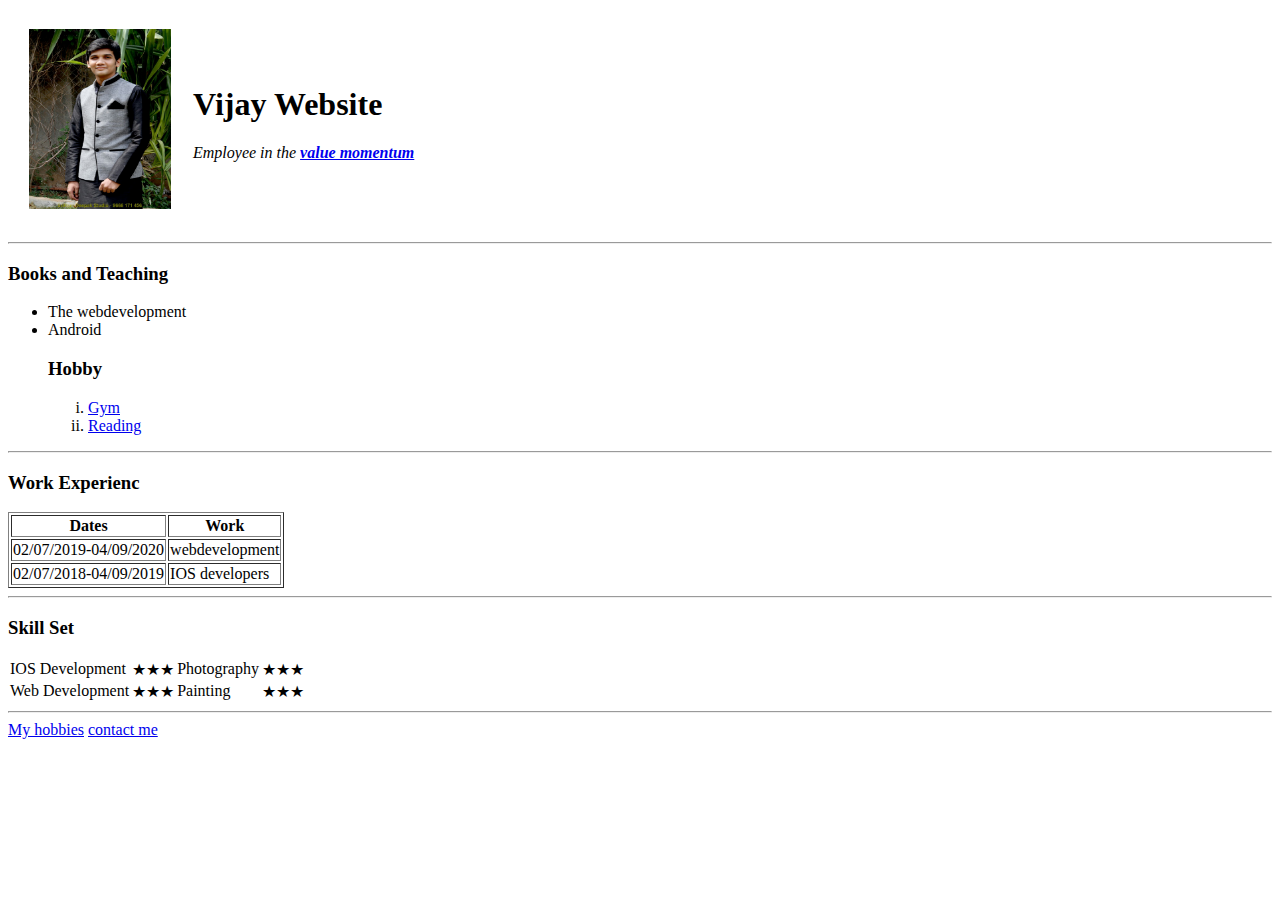
==== index.html @ 41ba0536 "Add files via upload" ====
<!DOCTYPE html>
<html>

<head>
  <meta charset="utf-8">
  <title>Vijay's Website</title>
</head>

<body>
  <table cellspacing="20">
    <tr>
      <td>  <img src="Vijay.jpg" height="180" width="142" alt="My own Profile Image"></td>
<td><h1>Vijay Website</h1>
  <p><em>Employee in the <strong><a href="valuemoentum.html">value momentum</a></strong></em><i/></p></td>
    </tr>
  </table>
    <!-- <i></i> and <em></em> this are used for italicizing-->
    <hr>
    <h3>Books and Teaching</h3>
    <ul>
      <li>The webdevelopment</li>
      <li>Android</li>
      <h3>Hobby</h3>
      <ol type="i">
        <li><a href="gym.html">Gym</a></li>
        <li><a href="Reading.html">Reading</a></li>
      </ol>
    </ul>
    <hr>
<h3>Work Experienc</h3>
<table  border="1">
  <thead>
    <tr>
      <th>Dates</th>
      <th>Work</th>
    </tr>
  </thead>
  <tr>
    <td>02/07/2019-04/09/2020</td>
    <td> webdevelopment</td>
  </tr>
  <tr>
    <td>02/07/2018-04/09/2019</td>
    <td>IOS developers</td>
  </tr>
</table>
<hr>
<h3><strong>Skill Set</strong></h3>
<table cellspacing="1">
  <tr>
    <td>IOS Development</td>
    <td>&#9733&#9733&#9733</td>
    <td>Photography</td>
    <td>&#9733&#9733&#9733</td>
  </tr>
  <tr>
    <td>Web Development</td>
    <td>&#9733&#9733&#9733</td>
    <td>Painting</td>
    <td>&#9733&#9733&#9733</td>
  </tr>
</table>
<hr>
<a href="Hobbies.html">My hobbies</a>
<a href="contact.html">contact me</a>
</body>

</html>
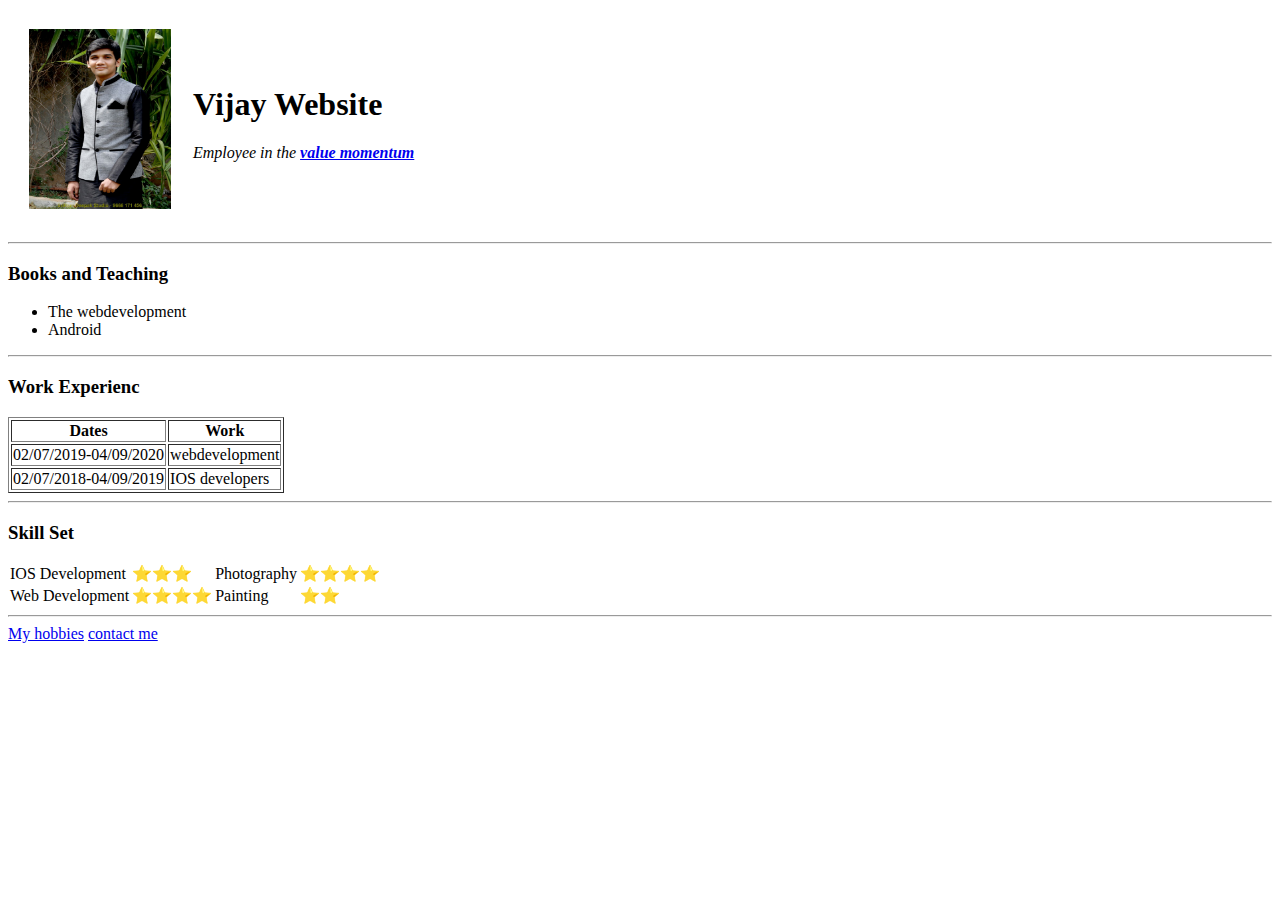
==== commit f2d1df2f: "Add files via upload" ====
--- a/index.html
+++ b/index.html
@@ -3,66 +3,67 @@
 
 <head>
   <meta charset="utf-8">
+
   <title>Vijay's Website</title>
+  <link rel="stylesheet" href="CSS/Styles.css">
 </head>
 
 <body>
   <table cellspacing="20">
     <tr>
-      <td>  <img src="Vijay.jpg" height="180" width="142" alt="My own Profile Image"></td>
-<td><h1>Vijay Website</h1>
-  <p><em>Employee in the <strong><a href="valuemoentum.html">value momentum</a></strong></em><i/></p></td>
+      <td> <img src="Vijay.jpg" height="180" width="142" alt="My own Profile Image"></td>
+      <td>
+        <h1>Vijay Website</h1>
+        <p><em>Employee in the <strong><a href="valuemoentum.html">value momentum</a></strong></em><i /></p>
+      </td>
     </tr>
   </table>
-    <!-- <i></i> and <em></em> this are used for italicizing-->
-    <hr>
-    <h3>Books and Teaching</h3>
-    <ul>
-      <li>The webdevelopment</li>
-      <li>Android</li>
-      <h3>Hobby</h3>
-      <ol type="i">
-        <li><a href="gym.html">Gym</a></li>
-        <li><a href="Reading.html">Reading</a></li>
-      </ol>
-    </ul>
-    <hr>
-<h3>Work Experienc</h3>
-<table  border="1">
-  <thead>
+  <!-- <i></i> and <em></em> this are used for italicizing-->
+  <hr>
+  <h3>Books and Teaching</h3>
+  <ul>
+    <li>The webdevelopment</li>
+    <li>Android</li>
+
+
+  </ul>
+  <hr>
+  <h3>Work Experienc</h3>
+  <table border="1">
+    <thead>
+      <tr>
+        <th>Dates</th>
+        <th>Work</th>
+      </tr>
+    </thead>
     <tr>
-      <th>Dates</th>
-      <th>Work</th>
+      <td>02/07/2019-04/09/2020</td>
+      <td> webdevelopment</td>
     </tr>
-  </thead>
-  <tr>
-    <td>02/07/2019-04/09/2020</td>
-    <td> webdevelopment</td>
-  </tr>
-  <tr>
-    <td>02/07/2018-04/09/2019</td>
-    <td>IOS developers</td>
-  </tr>
-</table>
-<hr>
-<h3><strong>Skill Set</strong></h3>
-<table cellspacing="1">
-  <tr>
-    <td>IOS Development</td>
-    <td>&#9733&#9733&#9733</td>
-    <td>Photography</td>
-    <td>&#9733&#9733&#9733</td>
-  </tr>
-  <tr>
-    <td>Web Development</td>
-    <td>&#9733&#9733&#9733</td>
-    <td>Painting</td>
-    <td>&#9733&#9733&#9733</td>
-  </tr>
-</table>
-<hr>
-<a href="Hobbies.html">My hobbies</a>
-<a href="contact.html">contact me</a>
+    <tr>
+      <td>02/07/2018-04/09/2019</td>
+      <td>IOS developers</td>
+    </tr>
+  </table>
+  <hr>
+  <h3><strong>Skill Set</strong></h3>
+  <table cellspacing="1">
+    <tr>
+      <td>IOS Development</td>
+      <td>⭐⭐⭐</td>
+      <td>Photography</td>
+      <td>⭐⭐⭐⭐</td>
+    </tr>
+    <tr>
+      <td>Web Development</td>
+      <td>⭐⭐⭐⭐</td>
+      <td>Painting</td>
+      <td>⭐⭐</td>
+    </tr>
+  </table>
+  <hr>
+  <a href="Hobbies.html">My hobbies</a>
+  <a href="contact.html">contact me</a>
 </body>
 
 </html>
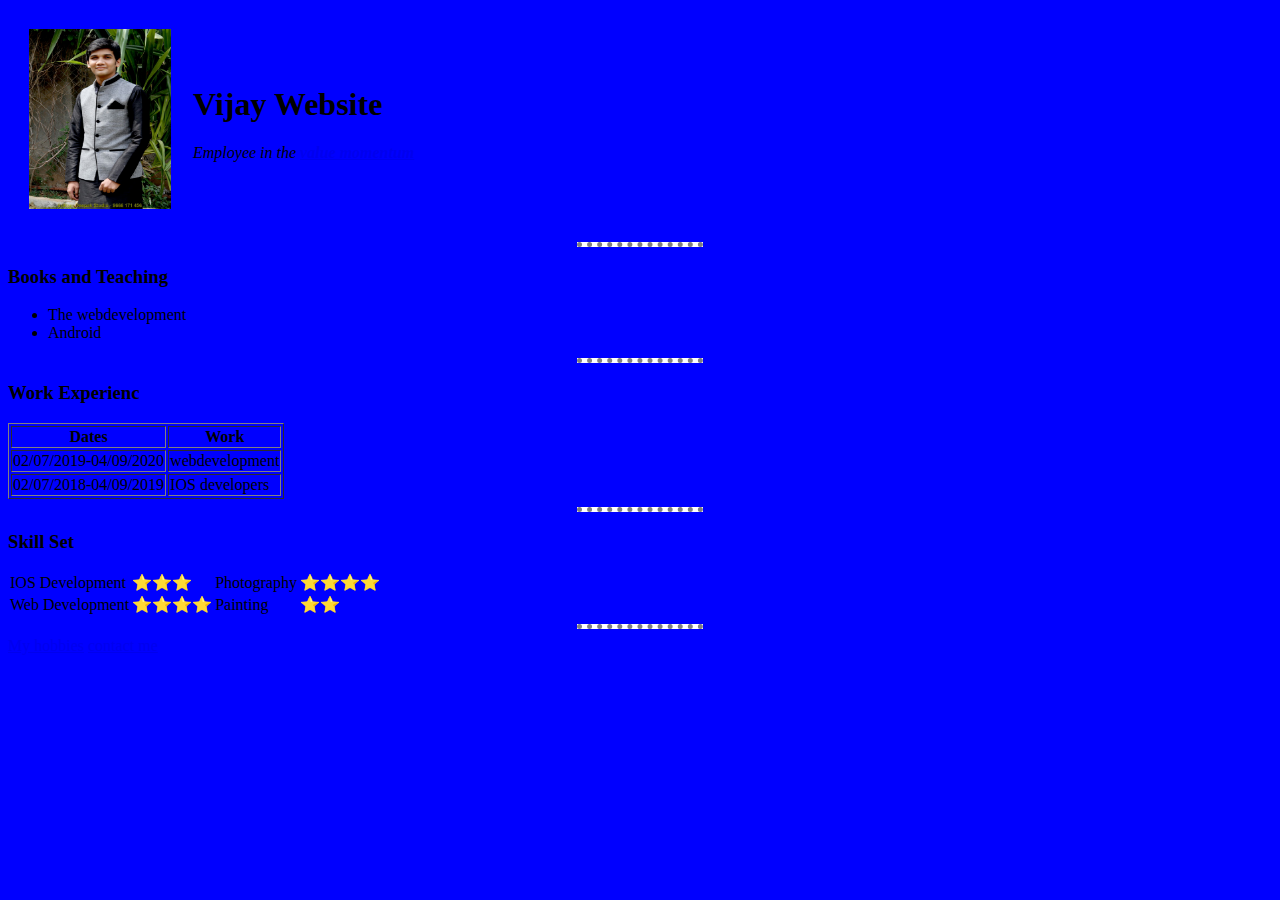
==== commit ad2c80f8: "Update index.html" ====
--- a/index.html
+++ b/index.html
@@ -5,7 +5,7 @@
   <meta charset="utf-8">
 
   <title>Vijay's Website</title>
-  <link rel="stylesheet" href="CSS/Styles.css">
+  <link rel="stylesheet" href="Styles.css">
 </head>
 
 <body>
--- a/Styles.css
+++ b/Styles.css
@@ -0,0 +1,13 @@
+body{
+
+  background-color: blue;
+
+}
+
+hr {
+background-color: white;
+border-style:dotted none none;
+border-color: grey;
+border-width: 5px;
+width: 10%;
+}
